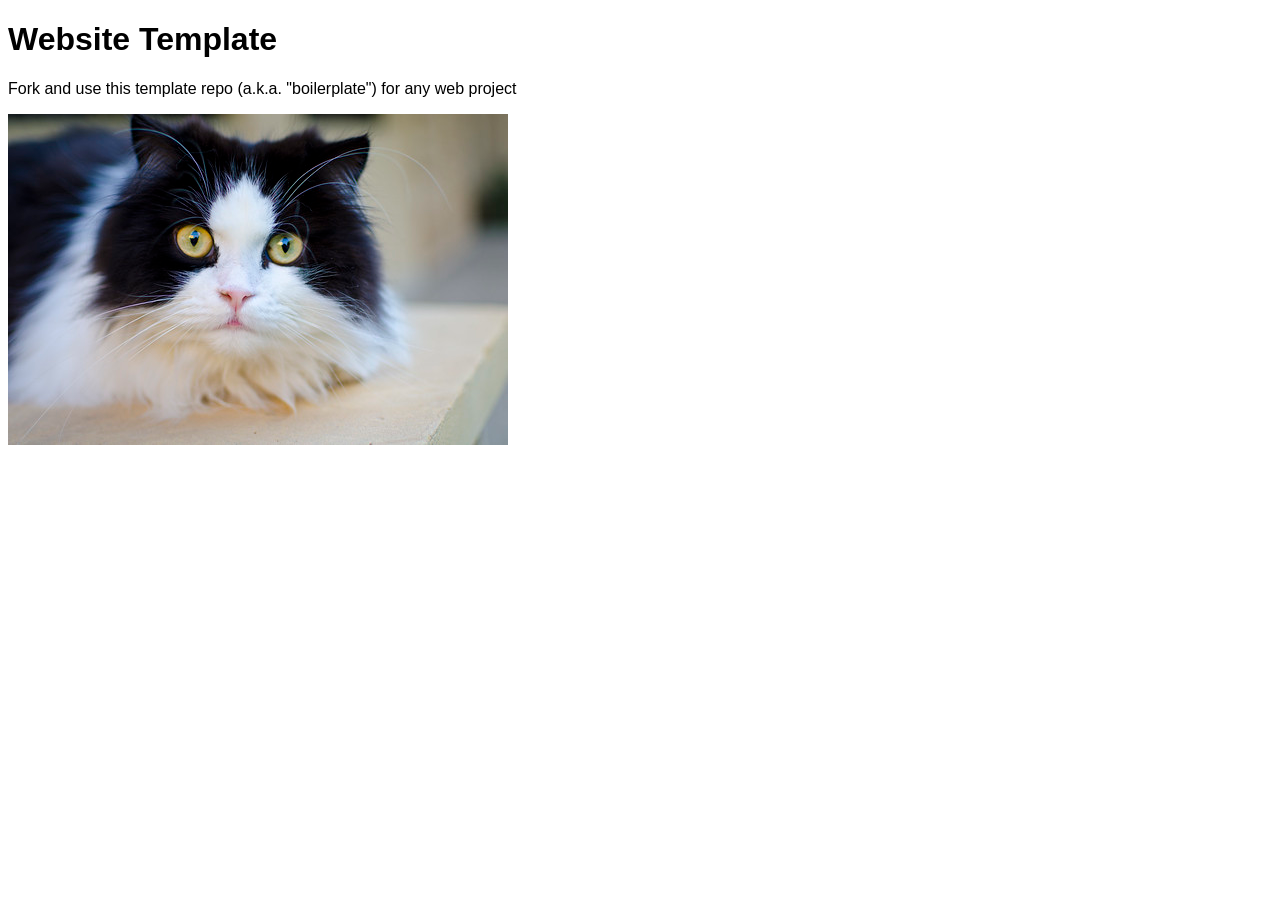
==== index.html @ 57f6b421 "Initial commit" ====
<!doctype html>
<html lang="en">
<head>
	<meta charset="utf-8">
	<title>Website Template</title>
	<link rel="stylesheet" href="./assets/css/styles.css">
</head>
<body>

	<h1>Website Template</h1>
	<p>Fork and use this template repo (a.k.a. "boilerplate") for any web project</p>
	<img src="assets/img/cat.jpg" alt="">

	<script src="./assets/js/main.js"></script>
</body>
</html>
---- assets/css/styles.css ----
/* styles.css */

* {
	font-family: Arial;
}
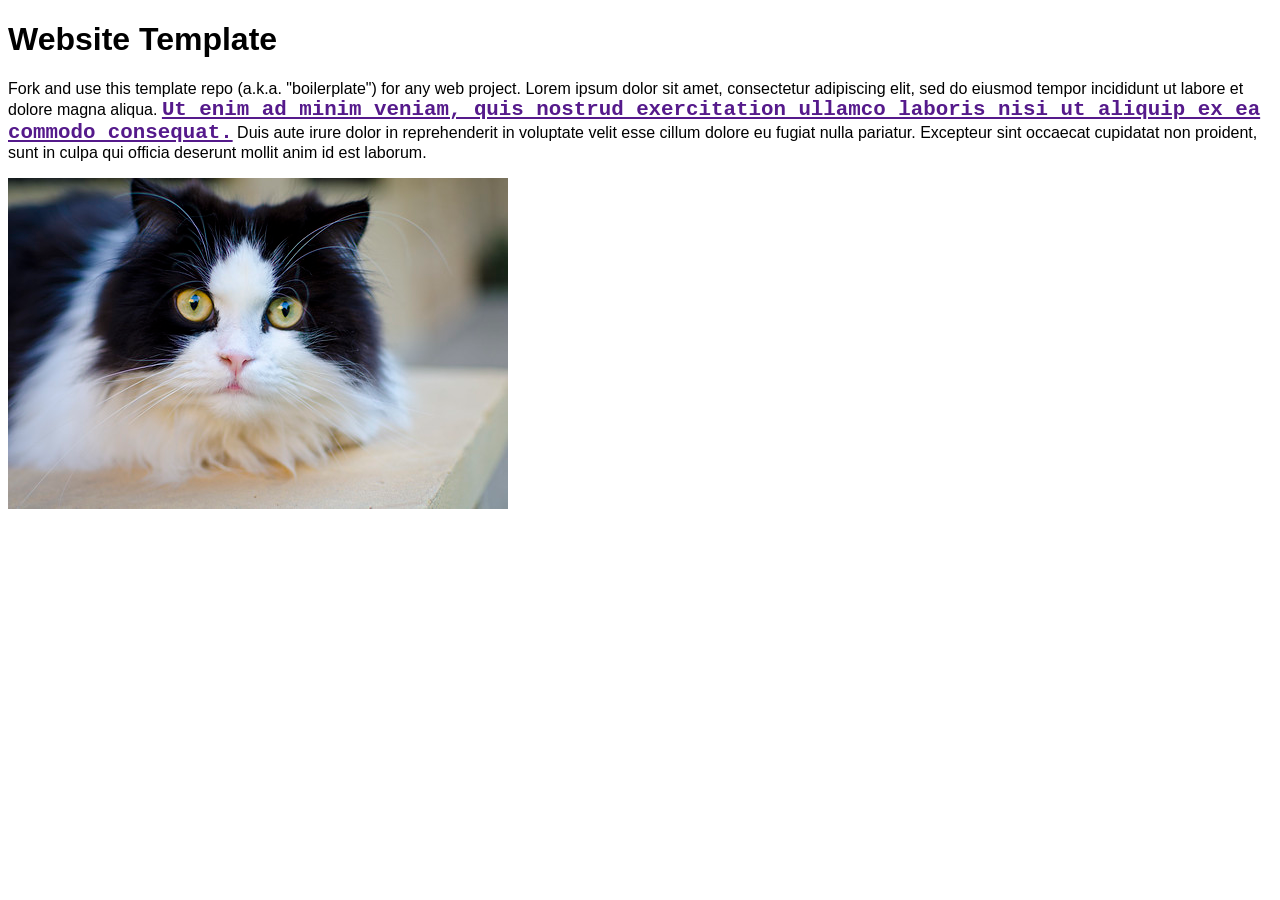
==== commit 31a39fb6: "Link Font inserts" ====
--- a/index.html
+++ b/index.html
@@ -8,7 +8,7 @@
 <body>
 
 	<h1>Website Template</h1>
-	<p>Fork and use this template repo (a.k.a. "boilerplate") for any web project</p>
+	<p>Fork and use this template repo (a.k.a. "boilerplate") for any web project. Lorem ipsum dolor sit amet, consectetur adipiscing elit, sed do eiusmod tempor incididunt ut labore et dolore magna aliqua. <a href=''>Ut enim ad minim veniam, quis nostrud exercitation ullamco laboris nisi ut aliquip ex ea commodo consequat.</a> Duis aute irure dolor in reprehenderit in voluptate velit esse cillum dolore eu fugiat nulla pariatur. Excepteur sint occaecat cupidatat non proident, sunt in culpa qui officia deserunt mollit anim id est laborum.</p>
 	<img src="assets/img/cat.jpg" alt="">
 
 	<script src="./assets/js/main.js"></script>
--- a/assets/css/styles.css
+++ b/assets/css/styles.css
@@ -2,4 +2,16 @@
 
 * {
 	font-family: Arial;
+}
+
+p a {
+	font-family:'Courier New', Courier, monospace;
+	font-size: 1.3em;
+	color: red 
+	text-decoration: none;
+	font-weight: bold;
+}
+
+p a:hover {
+	color: dodgerblue;
 }
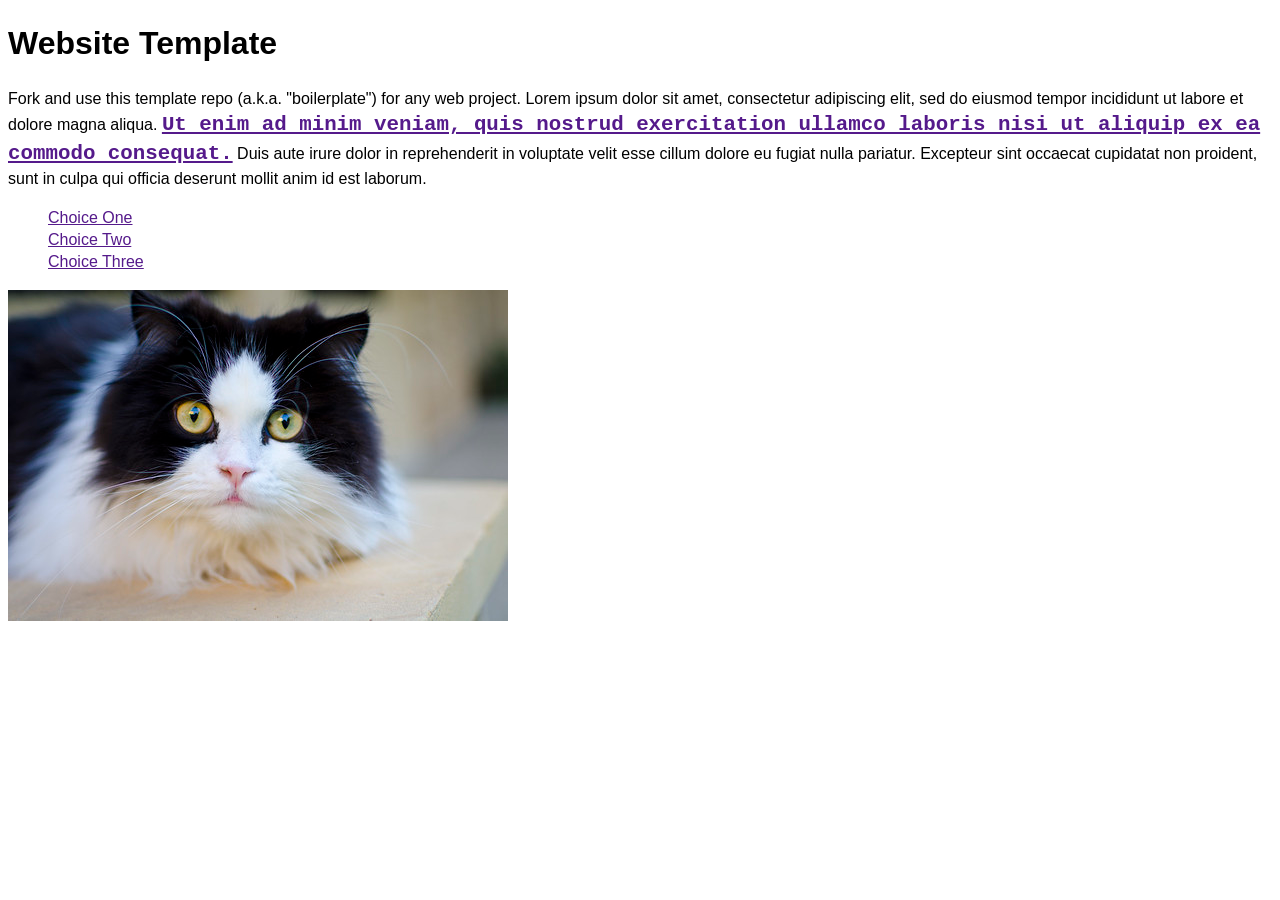
==== commit 93df5ab8: "No Bullet points" ====
--- a/index.html
+++ b/index.html
@@ -9,6 +9,12 @@
 
 	<h1>Website Template</h1>
 	<p>Fork and use this template repo (a.k.a. "boilerplate") for any web project. Lorem ipsum dolor sit amet, consectetur adipiscing elit, sed do eiusmod tempor incididunt ut labore et dolore magna aliqua. <a href=''>Ut enim ad minim veniam, quis nostrud exercitation ullamco laboris nisi ut aliquip ex ea commodo consequat.</a> Duis aute irure dolor in reprehenderit in voluptate velit esse cillum dolore eu fugiat nulla pariatur. Excepteur sint occaecat cupidatat non proident, sunt in culpa qui officia deserunt mollit anim id est laborum.</p>
+
+	<ul class="choices">
+		<li><a href="">Choice One</a></li>
+		<li><a href="">Choice Two</a></li>
+		<li><a href="">Choice Three</a></li>
+	</ul>
 	<img src="assets/img/cat.jpg" alt="">
 
 	<script src="./assets/js/main.js"></script>
--- a/assets/css/styles.css
+++ b/assets/css/styles.css
@@ -2,6 +2,7 @@
 
 * {
 	font-family: Arial;
+	line-height: 1.4em;
 }
 
 p a {
@@ -14,4 +15,10 @@
 
 p a:hover {
 	color: dodgerblue;
+	border-bottom: 2px dotted dodgerblue;
+}
+
+ul.choices {
+   list-style-type: none;
+   width: 90%;
 }
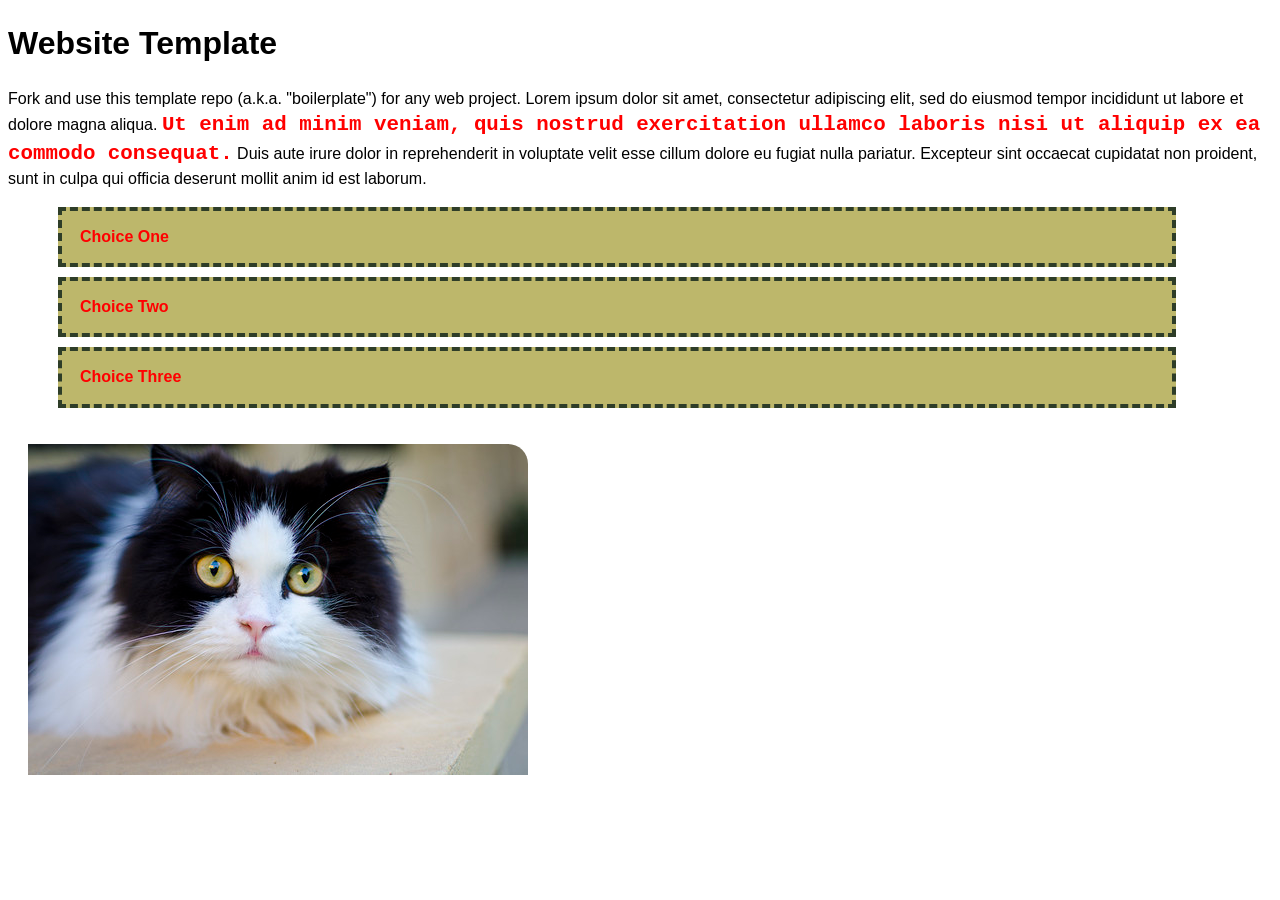
==== commit c236e4ff: "Even More styles" ====
--- a/index.html
+++ b/index.html
@@ -15,7 +15,7 @@
 		<li><a href="">Choice Two</a></li>
 		<li><a href="">Choice Three</a></li>
 	</ul>
-	<img src="assets/img/cat.jpg" alt="">
+	<a href=""><img src="assets/img/cat.jpg" alt=""> </a>
 
 	<script src="./assets/js/main.js"></script>
 </body>
--- a/assets/css/styles.css
+++ b/assets/css/styles.css
@@ -8,9 +8,10 @@
 p a {
 	font-family:'Courier New', Courier, monospace;
 	font-size: 1.3em;
+	 text-decoration: none;
+	 font-weight: bold;
 	color: red 
-	text-decoration: none;
-	font-weight: bold;
+	
 }
 
 p a:hover {
@@ -21,4 +22,28 @@
 ul.choices {
    list-style-type: none;
    width: 90%;
+}
+
+ul.choices li a {
+	color: red; 
+	text-decoration: none;
+	font-weight: bold;
+	display: block;
+	border: 4px dashed #2e3d28;
+	background-color: darkkhaki;
+	margin: 10px; 
+	padding: 15px 18px; 
+}
+
+ul.choice li a:hover {
+	color: darkkhaki;
+	background-color: #2e3d28;
+}
+img{
+   padding: 20px; 
+   border-radius: 10px 40px 5px 0;
+}
+
+img:hover {
+	background: #000; 
 }
